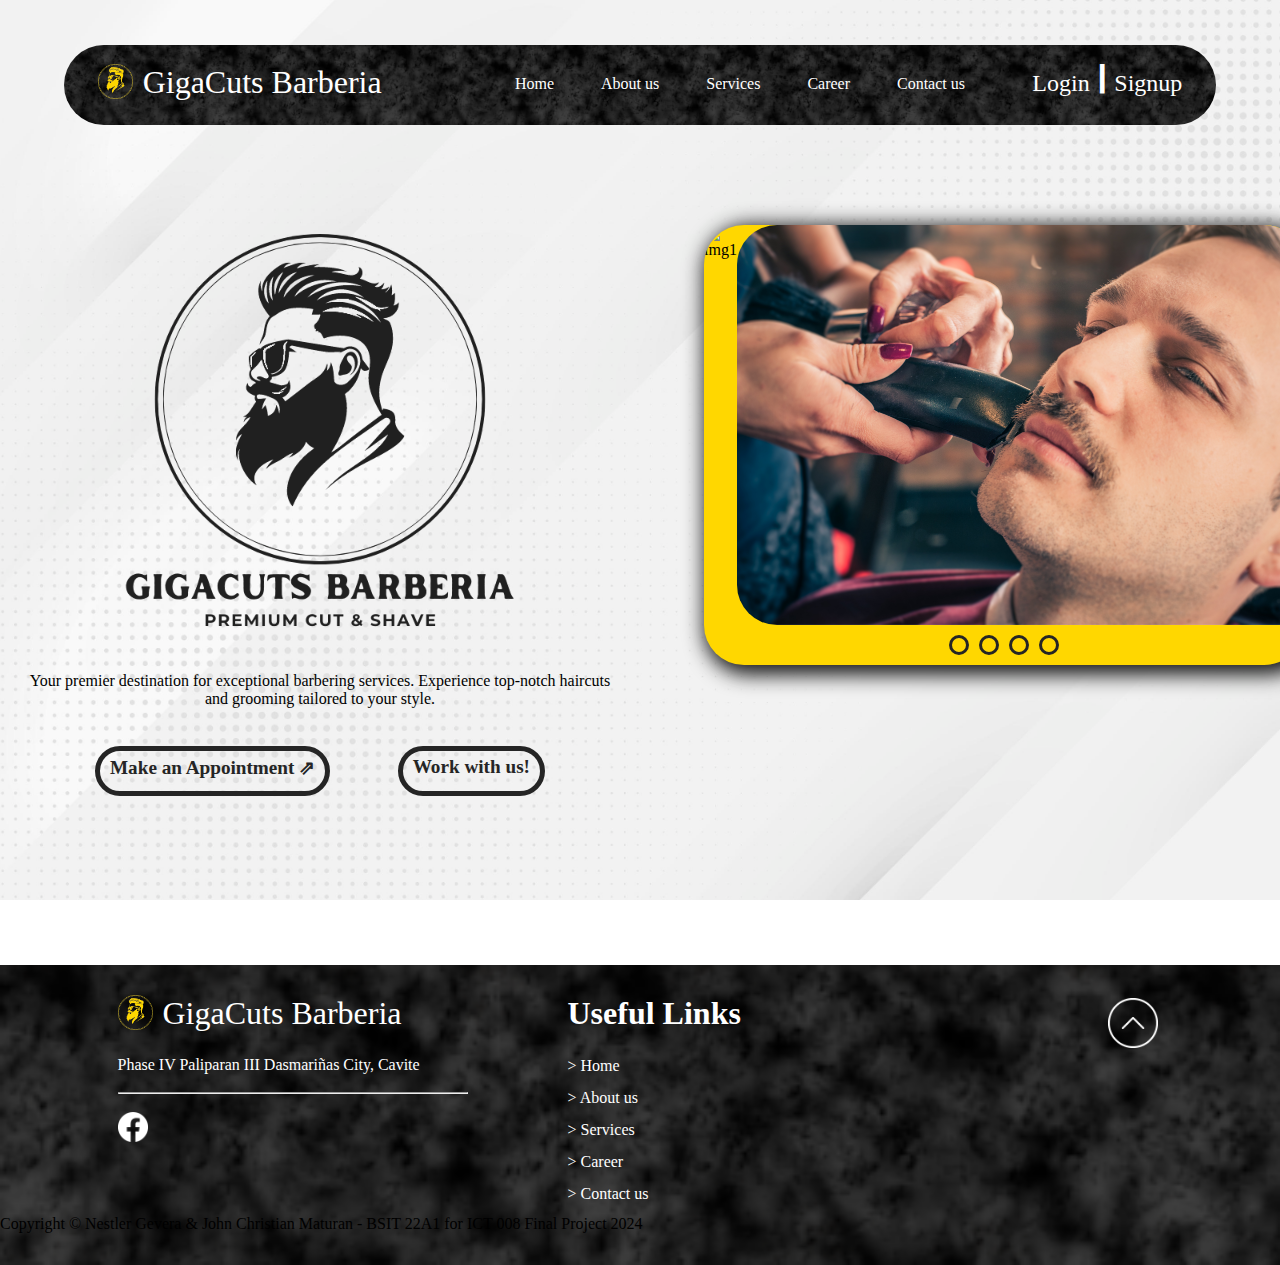
==== index.html @ 39a37d44 "added aboutus" ====
<!DOCTYPE html>
<html lang="en">
<head>
    <meta charset="UTF-8">
    <meta name="viewport" content="width=device-width, initial-scale=1.0">
    <title>GigaCuts Barberia - Home</title>
    <link rel="icon" href="icons/logo-gold-without-bg.png" type="image/png">
    <link rel="stylesheet" href="css/styles.css">
    <link rel="stylesheet" href="css/responsive.css">
</head>
<body>
    <header class="header">
        <div id="navbar-container">
            <div id="logo-container">
                <a href="index.html"><img src="icons/logo-gold-without-bg.png" alt="logo"></a>
                <a href="index.html">GigaCuts Barberia</a>
            </div>
            <nav id="navbar">
                <a href="index.html">Home</a>
                <a href="../html/aboutus.html">About us</a>
                <a href="index.html">Services</a>
                <a href="index.html">Career</a>
                <a href="index.html">Contact us</a>
            </nav>
            <nav id="session-btn">
                <a href="#" id="login-btn">Login</a>
                <p>┃</p>
                <a href="#" id="signup-btn">Signup</a>
            </nav>
        </div>
    </header>
    <main class="main">
        <div class="header-space">

        </div>
        <section class="section" id="landing-page-section">
            <div class="lps-container">
                <div class="intro-container">
                    <img id="intro-container-img" src="icons/logo-black-without-bg.png" placeholder="logo-picture">
                    <p id="intro-paragraph">
                        Your premier destination for 
                        exceptional barbering services. 
                        Experience top-notch haircuts 
                        and grooming tailored to your 
                        style.
                    </p>
                    <div id="intro-btns">
                        <a href="#">Make an Appointment ⇗</a>
                        <a href="#">Work with us!</a>
                    </div>
                </div>
            </div>
            <div class="lps-container">
                <div class="intro-container">
                    <div class="slider">
                        <div class="images">
                            <input type="radio" name="slide" id="img1" checked>
                            <input type="radio" name="slide" id="img2">
                            <input type="radio" name="slide" id="img3">
                            <input type="radio" name="slide" id="img4">
                
                            <img src="photos/beard.png" class="m1" alt="img1">
                            <img src="photos/mustache.png" class="m2" alt="img2">
                            <img src="photos/haircut.png" class="m3" alt="img3">
                            <img src="photos/special.png" class="m4" alt="img4">
                        </div>
                        <div class="dots">
                            <label for="img1"></label>
                            <label for="img2"></label>
                            <label for="img3"></label>
                            <label for="img4"></label>
                        </div>
                    </div>
                </div>
            </div>
        </section>
    </main>
    <footer class="footer">
        <section id="footer-section">
            <div id="footer-container">
                <div id="footer-sec-1">
                    <div id="footer-info-container">
                        <div id="footer-info">
                            <a href="index.html"><img src="icons/logo-gold-without-bg.png" alt="logo"></a>
                            <a href="index.html">GigaCuts Barberia</a>
                        </div>
                        <br>
                        <p id="footer-info-paragraph">Phase IV Paliparan III Dasmariñas City, Cavite</p>
                        <br>
                        <hr>
                        <br>
                        <div class="socmed-icons">
                            <a href="https://www.facebook.com/profile.php?id=61561497173823" target="_blank"><img src="icons/facebook-icon-white.png"></a>
                        </div>
                    </div>
                    <div id="nav-links">
                        <h1>Useful Links</h1>
                        <br>
                        <div id="nav-links-container">
                            <a href="index.html">> Home</a>
                            <a href="#">> About us</a>
                            <a href="#">> Services</a>
                            <a href="#">> Career</a>
                            <a href="#">> Contact us</a>
                        </div>
                    </div>
                </div>
                <div id="top-btn">
                    <a href="#top"><img src="icons/pointer-up-white.png"></a>
                </div>
            </div>
            <div id="copyright">
                <p>Copyright © Nestler Gevera & John Christian Maturan - BSIT 22A1 for ICT 008 Final Project 2024</p>
            </div>
        </section>
    </footer>
    <script src="/javascript/script.js"></script>
</body>
</html>
---- css/styles.css ----
@import url('https://fonts.cdnfonts.com/css/poppins');
@import url('https://fonts.googleapis.com/css2?family=Montserrat:ital,wght@0,100..900;1,100..900&display=swap');
@import url(https://db.onlinewebfonts.com/c/ffe66f1f477fe14d4460f1558fd58b91?family=Deadhead+Rough);

* {
    margin: 0;
    padding: 0;
    box-sizing: border-box;
    font-family: "Deadhead Rough",fantasy;
    user-select: none;
}

body {
    background-image: url('../assets/white-bg-1.jpg');
    background-repeat: no-repeat;
    background-position: center center;
    background-attachment: fixed;
    background-size: cover;
}

/*Header Code*/
.header {
    position: fixed;
    top: 5%;
    height: 80px;
    width: 100%;
    display: grid;
    place-items: center;
    z-index: 100;
}

#navbar-container {
    display: flex;
    place-items: center;
    width: 90%;
    height: 80px;
    background-image: url('../assets/navbar-bg.png');
    background-attachment: fixed;
    background-repeat: no-repeat;
    background-position: center center;
    border-radius: 50px;
    justify-content: space-around;
}

#logo-container {
    transition: 0.3s;
    display: flex;
    width: 350px;
}

#logo-container a {
    color: white;
    font-size: 2em;
    font-weight: 300;
    text-decoration: none;
    transition: 0.3s;
}

#logo-container:hover {
    transform: scale(1.05);
}

#logo-container a img {
    width: 35px;
    height: 35px;
    margin-right: 10px;
}

#navbar {
    width: 450px;
    display: flex;
    justify-content: space-between;
}

#navbar a {
    text-decoration: none;
    font-size: 1em;
    color: white;
    font-weight: 300;
    transition: 0.3s;
    border-bottom: 3px solid transparent;
    padding-bottom: 5px;
    padding-top: 5px;
    font-family: Poppins;
    font-weight: 500;
}

#navbar a:hover {
    color: #FFD700;
    border-bottom: 3px solid #FFD700;
}

#session-btn {
    width: 150px;
    display: flex;
    justify-content: space-between;
}

#session-btn a {
    text-decoration: none;
    font-size: 1.5em;
    color: white;
    font-weight: 300;
    transition: 0.3s;
    border-bottom: 3px solid transparent;
    padding-bottom: 5px;
    padding-top: 5px;
}

#session-btn p {
    color: white;
    font-size: 1.5em;
    font-weight: 700;

}

#login-btn:hover {
    color: #F63E3E;
    border-bottom: 3px solid #F63E3E;
}

#signup-btn:hover {
    color: #097BE3;
    border-bottom: 3px solid #097BE3;
}

/*Main Code*/
.header-space {
    height: 65px;
    width: 100%;
}

.section {
    width: 100%;
    height: 100vh;
    display: flex;
}

.lps-container {
    width: 50%;
    height: 100vh;
    display: grid;
    place-items: center;
}

.intro-container {
    height: 600px;
    width: 600px;
    display: grid;
    place-items: center;
}

#intro-container-img {
    height: 400px;
    width: 400px;
}

#intro-paragraph {
    font-family: Poppins;
    font-size: 1em;
    text-align: center;
}

#intro-btns {
    width: 450px;
    height: 50px;
    display: flex;
    justify-content: space-between;
}

#intro-btns a {
    text-decoration: none;
    color: #252525;
    font-size: 1.2em;
    padding: 5px 10px;
    border: 5px solid #252525;
    border-radius: 30px;
    transition: 0.3s;
    font-family: Poppins;
    font-weight: 700;
}

#intro-btns a:hover {
    border-color: #FFD700;
    color: #FFD700;
}

.slider {
    background-color: #FFD700;
    position: absolute;
    border-radius: 40px;
    width: 600px;
    top: 25%;
    left: 55%;
    z-index: 50;
    overflow: hidden;
    box-shadow: 5px 5px 20px 5px rgb(25, 25, 25);
}

.images {
    display: flex;
}

.images img {
    height: 400px;
    width: 600px;
    border-radius: 40px;
}

.images input {
    display: none;
}

.dots {
    display: flex;
    justify-content: center;
    margin: 5px;
}

.dots label {
    height: 20px;
    width: 20px;
    border-radius: 50%;
    border: solid #252525 3px;
    cursor: pointer;
    transition: all 0.15s ease;
    margin: 5px;
}

.dots label:hover {
    background: #252525;
}

#img1:checked ~ .m1 {
    margin-left: 0;
}

#img2:checked ~ .m2 {
    margin-left: -100%;
}

#img3:checked ~ .m3 {
    margin-left: -200%;
}

#img4:checked ~ .m4 {
    margin-left: -300%;
}

/*Footer Code*/
.footer {
    height: 300px;
    width: 100%;
    background-image: url('../assets/navbar-bg.png');
    background-position: center center;
    background-repeat: no-repeat;
    background-size: cover;
}

#footer-section {
    height: 300px;
    width: 100%;
}

#footer-container {
    padding-top: 30px;
    height: 250px;
    width: 100%;
    display: flex;
    justify-content: space-around;
}

#footer-sec-1 {
    display: flex;
    justify-content: space-between;
    height: 250px;
    width: 750px;
}

#footer-info-container {
    height: 200px;
}

#footer-info {
    transition: 0.3s;
    width: 350px;
    display: flex;
}

#footer-info a {
    color: white;
    font-size: 2em;
    font-weight: 300;
    text-decoration: none;
    transition: 0.3s;
}

#footer-info:hover {
    transform: scale(1.05);
}

#footer-info a img {
    width: 35px;
    height: 35px;
    margin-right: 10px;
}

#footer-info-paragraph {
    font-family: Poppins;
    font-size: 1em;
    color: white;
}

.socmed-icons {
    height: 30px;
    width: 300px;
}

.socmed-icons img {
    height: 30px;
    width: 30px;
}

#nav-links {
    height: 250px;
    width: 300px;
}

#nav-links h1 {
    color: white;
    font-family: Poppins;
}

#nav-links-container a {
    display: block;
    text-decoration: none;
    font-family: Poppins;
    color: white;
    transition: 0.3s ease;
    line-height: 2;
}

#nav-links-container a:hover {
    transform: translate(10px, 0px);
    color: #FFD700;
}

#top-btn {
    width: 60px;
    height: 60px;
    display: grid;
    place-items: center;
}

#top-btn a img {
    width: 50px;
    height: 50px;
    transition: 0.3s;
}

#top-btn a img:hover {
    transform: scale(1.1);
}
---- css/responsive.css ----
/*1920 x 1080 THE MOST COMMON RESOLUTION*/
@media screen and (max-height: 1080) {
    .section {
        height: 1080px;
        width: 100%;
    }
}
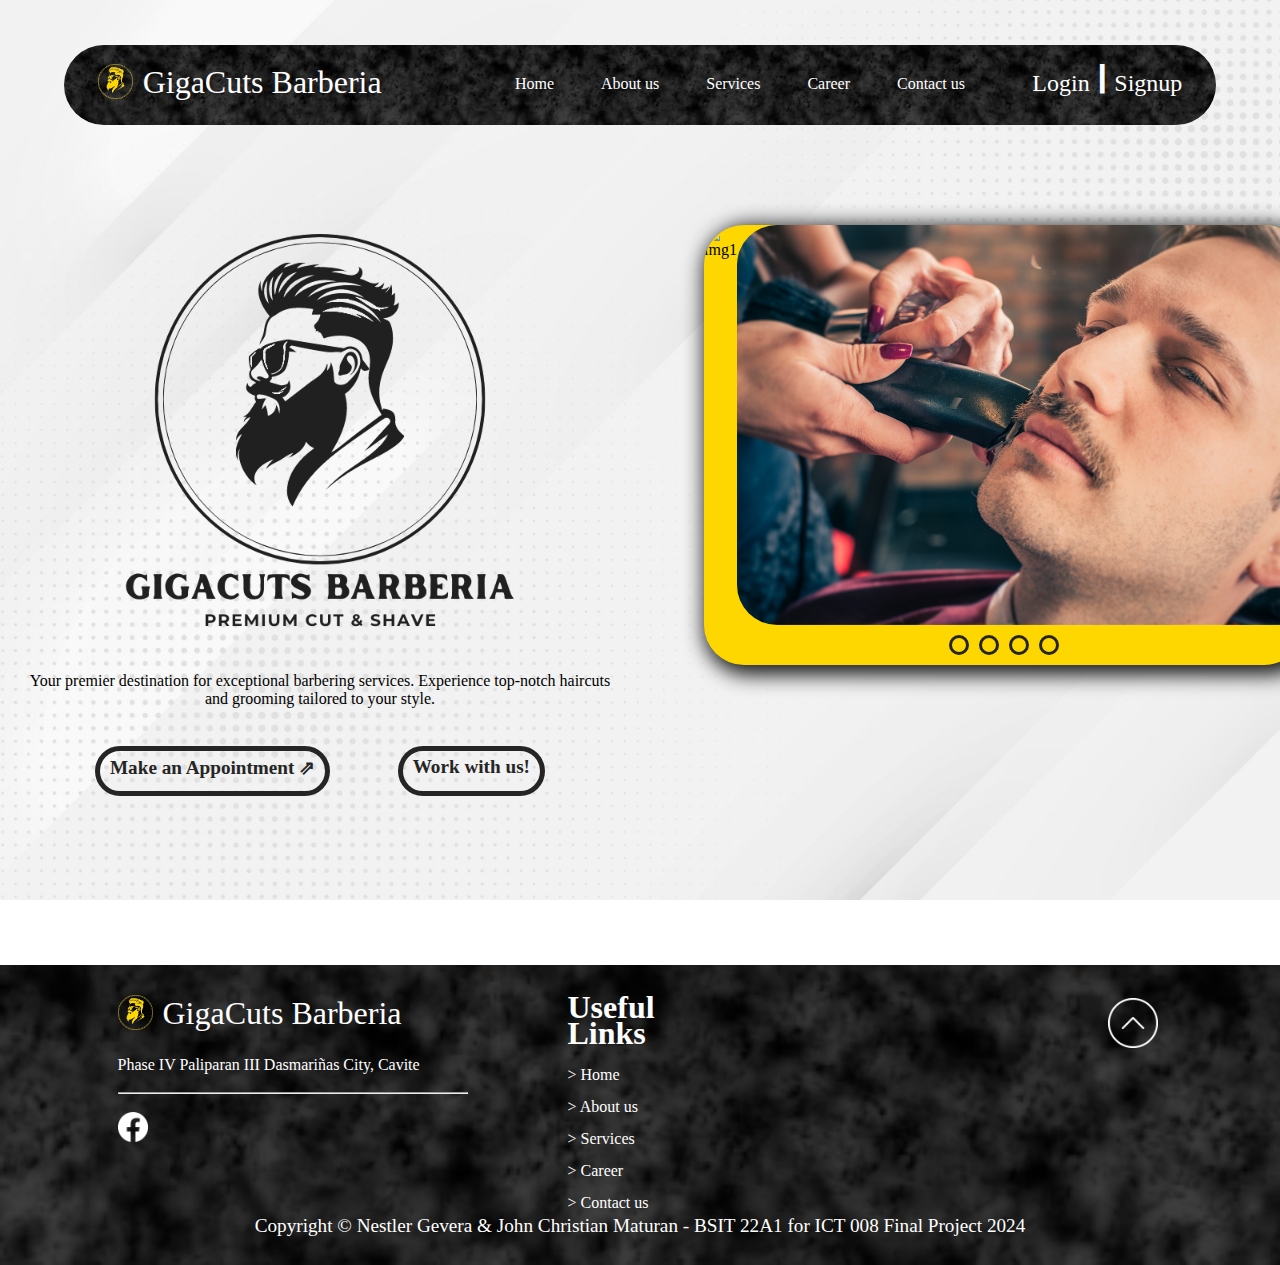
==== commit 1db8bce7: "Updated the top btn in index.html" ====
--- a/index.html
+++ b/index.html
@@ -17,7 +17,7 @@
             </div>
             <nav id="navbar">
                 <a href="index.html">Home</a>
-                <a href="../html/aboutus.html">About us</a>
+                <a href="aboutus.html">About us</a>
                 <a href="index.html">Services</a>
                 <a href="index.html">Career</a>
                 <a href="index.html">Contact us</a>
@@ -98,7 +98,7 @@
                         <br>
                         <div id="nav-links-container">
                             <a href="index.html">> Home</a>
-                            <a href="#">> About us</a>
+                            <a href="aboutus.html">> About us</a>
                             <a href="#">> Services</a>
                             <a href="#">> Career</a>
                             <a href="#">> Contact us</a>
@@ -106,7 +106,10 @@
                     </div>
                 </div>
                 <div id="top-btn">
-                    <a href="#top"><img src="icons/pointer-up-white.png"></a>
+                    <a href="#top" id="top-btn-link">
+                        <img src="icons/pointer-up-white.png" id="top-white">
+                        <img src="icons/pointer-up-gold.png" id="top-gold">
+                    </a>
                 </div>
             </div>
             <div id="copyright">
--- a/css/styles.css
+++ b/css/styles.css
@@ -7,7 +7,6 @@
     padding: 0;
     box-sizing: border-box;
     font-family: "Deadhead Rough",fantasy;
-    user-select: none;
 }
 
 body {
@@ -323,7 +322,9 @@
 
 #nav-links {
     height: 250px;
-    width: 300px;
+    width: 150px;
+    margin-right: 150px;
+    line-height: .8;
 }
 
 #nav-links h1 {
@@ -352,12 +353,35 @@
     place-items: center;
 }
 
-#top-btn a img {
+#top-btn-link {
+    transition: opacity 0.5s ease-in-out;
+}
+
+#top-btn-link img {
+    height: 50px;
     width: 50px;
-    height: 50px;
-    transition: 0.3s;
-}
-
-#top-btn a img:hover {
+}
+
+#top-btn-link img#top-gold {
+    display: none;
+}
+
+#top-btn-link:hover img#top-white {
+    display: none;
+}
+
+#top-btn-link:hover img#top-gold {
+    display: inline;
     transform: scale(1.1);
+}
+
+#copyright {
+    width: 100%;
+    text-align: center;
+    color: white;
+}
+
+#copyright p {
+    font-family: Poppins;
+    font-size: 1.2em;
 }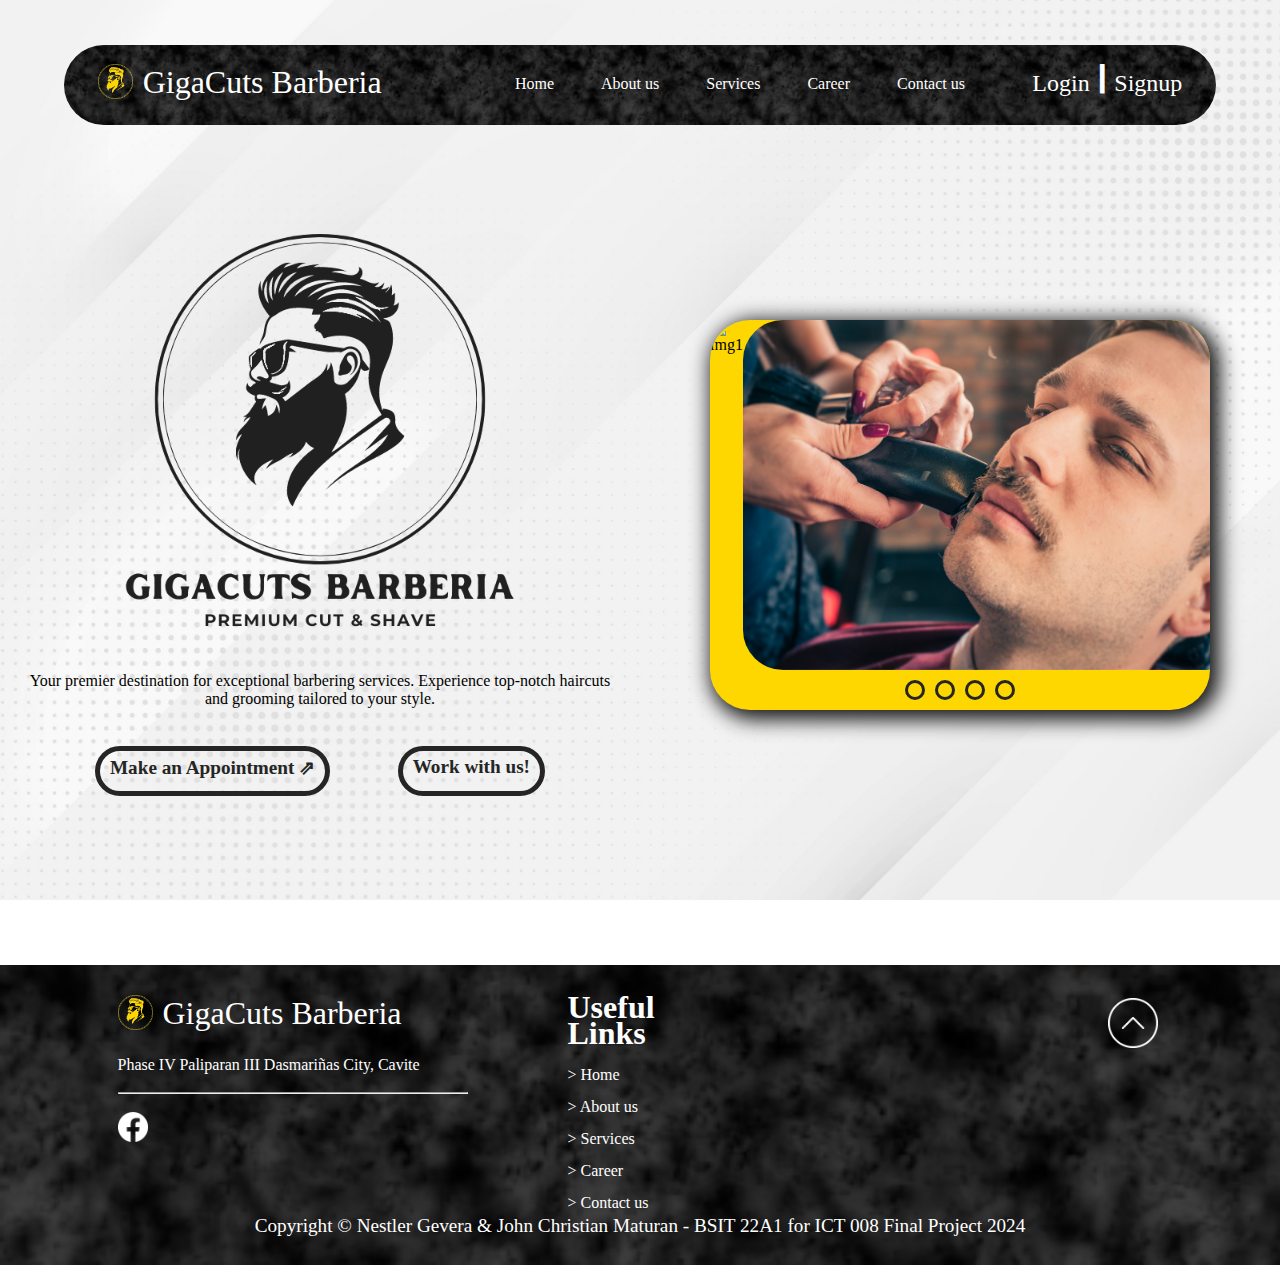
==== commit a7528943: "Added arrows in footer nav links" ====
--- a/index.html
+++ b/index.html
@@ -18,9 +18,9 @@
             <nav id="navbar">
                 <a href="index.html">Home</a>
                 <a href="aboutus.html">About us</a>
-                <a href="index.html">Services</a>
-                <a href="index.html">Career</a>
-                <a href="index.html">Contact us</a>
+                <a href="services.html">Services</a>
+                <a href="career.html">Career</a>
+                <a href="contactus.html">Contact us</a>
             </nav>
             <nav id="session-btn">
                 <a href="#" id="login-btn">Login</a>
@@ -99,9 +99,9 @@
                         <div id="nav-links-container">
                             <a href="index.html">> Home</a>
                             <a href="aboutus.html">> About us</a>
-                            <a href="#">> Services</a>
-                            <a href="#">> Career</a>
-                            <a href="#">> Contact us</a>
+                            <a href="services.html">> Services</a>
+                            <a href="career.html">> Career</a>
+                            <a href="contactus.html">> Contact us</a>
                         </div>
                     </div>
                 </div>
--- a/css/styles.css
+++ b/css/styles.css
@@ -34,9 +34,9 @@
     width: 90%;
     height: 80px;
     background-image: url('../assets/navbar-bg.png');
-    background-attachment: fixed;
     background-repeat: no-repeat;
     background-position: center center;
+    background-size: cover;
     border-radius: 50px;
     justify-content: space-around;
 }
@@ -186,11 +186,9 @@
 
 .slider {
     background-color: #FFD700;
-    position: absolute;
+    position: relative;
     border-radius: 40px;
-    width: 600px;
-    top: 25%;
-    left: 55%;
+    width: 500px;
     z-index: 50;
     overflow: hidden;
     box-shadow: 5px 5px 20px 5px rgb(25, 25, 25);
@@ -201,8 +199,8 @@
 }
 
 .images img {
-    height: 400px;
-    width: 600px;
+    height: 350px;
+    width: 500px;
     border-radius: 40px;
 }
 
